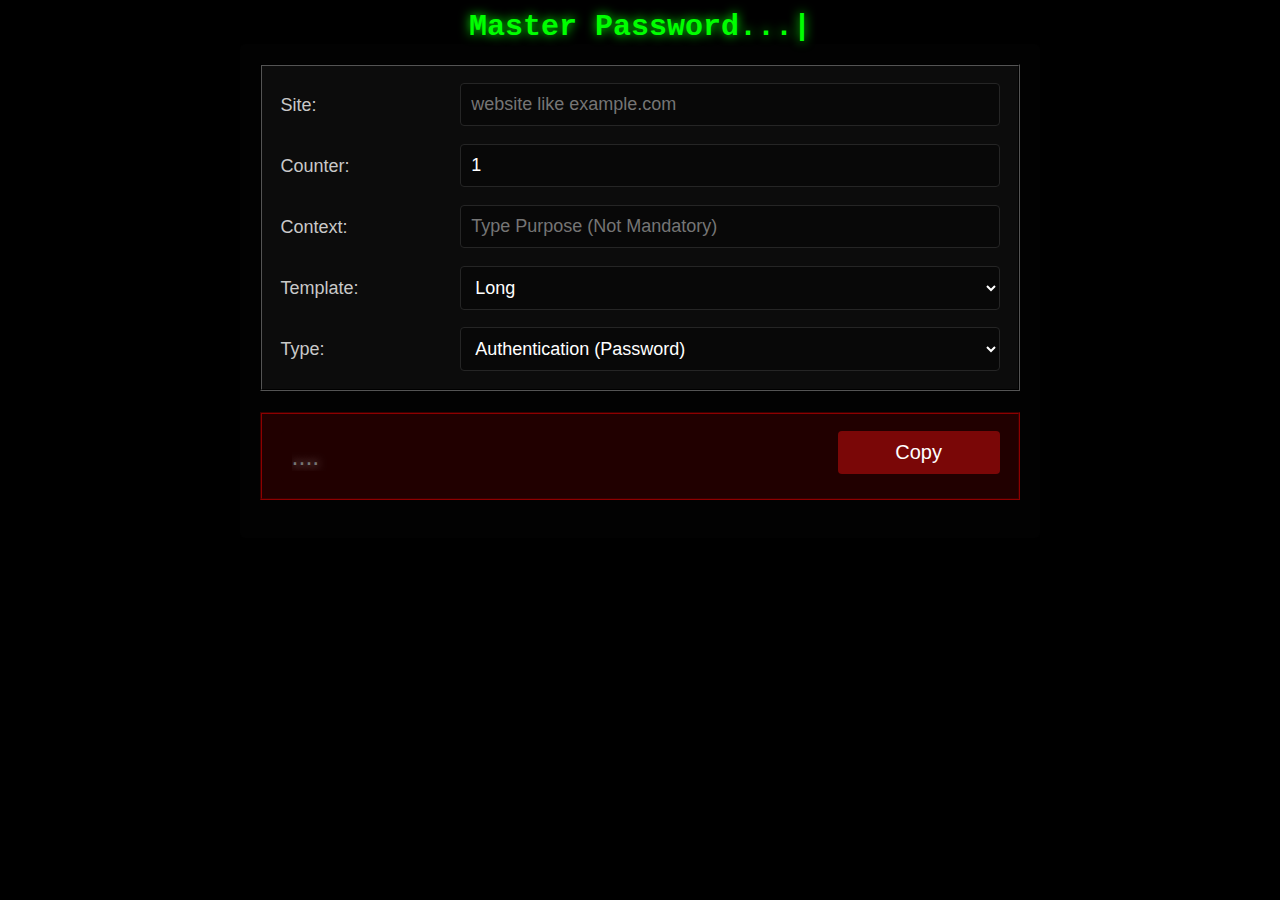
==== page2.html @ f3d77e1e "Add files via upload" ====
<html>

<head>
    <title>Master Password</title>
    <meta name="viewport" content="width=device-width, initial-scale=1">
    <link rel="stylesheet" href="app.css">
    <script src="app.js"></script>
    <link rel="manifest" href="manifest.json" />
</head>

<body onload="page2Load()">
    <div>
        <center class="apptitle">Master Password...|</center>
    </div>
    <div class="container">
        <form>
            <fieldset class="blacksection">
                <div class="row">
                    <div class="col-25">
                        <label>Site:</label>
                    </div>
                    <div class="col-75">
                        <input id="site" type="text"  name="site" required placeholder="website like example.com" >
                    </div>
                </div>

                <div class="row">
                    <div class="col-25">
                        <label>Counter:</label>
                    </div>
                    <div class="col-75">
                        <input id="counter"  type="number" name="counter" required min=1 max=4294967295 value=1 >
                    </div>
                </div>

                <div class="row">
                    <div class="col-25">
                        <label>Context:</label>
                    </div>
                    <div class="col-75">
                        <input id="context" type="text"  name="context" placeholder="Type Purpose (Not Mandatory)"
                            onchange="calculateUnit()">
                    </div>
                </div>

                <div class="row">
                    <div class="col-25">
                        <label>Template:</label>
                    </div>
                    <div class="col-75">
                        <select id="template" name="template" required>
                            <option value="maximum">Maximum</option>
                            <option value="long" selected>Long</option>
                            <option value="medium">Medium</option>
                            <option value="basic">Basic</option>
                            <option value="short">Short</option>
                            <option value="pin">PIN</option>
                            <option value="name">Name</option>
                            <option value="phrase">Phrase</option>
                        </select>
                    </div>
                </div>

                <div  class="row">
                    <div class="col-25">
                        <label>Type:</label>
                    </div>
                    <div class="col-75">
                        <select id="type" name="type" required>
                            <option value="identification">Identification (Username)</option>
                            <option value="authentication" selected="">Authentication (Password)</option>
                            <option value="recovery">Recovery (Security Answer)</option>
                        </select>
                    </div>
                </div>
            </fieldset>
            <br>
            <fieldset class="redsection">

                <div class="row">
                    <div class="col-75">
                        <input class="pass" type="text" id="genPass" placeholder="...." readonly value="">
                    </div>
                    <div class="col-25">
                        <input type="button" value=" Copy " class="copyButton" onclick="copyClipboard()">
                    </div>
                </div>


            </fieldset>
        </form>
    </div>

    <script>


    </script>


<p><code class="error"><noscript>You must have JavaScript enabled for this page to
    work.</noscript></code></p>
<script>
    // Test for required ES6 features
    // This test must be in a seperate script tag as they are
    // language features and ES5 parsers will hard-fail otherwise

    // If the ES6 class, let, destructive assignment and rest arguments
    // are supported, this will be successful and ES6 files will be loaded
    // rather than the transpiled files
    class $ES6 { constructor() { let b = true; this.b = b; } }
    const [canES6] = ((...args) => args)(new $ES6().b);
    </script>
    <script>
        // If the needed ES6 features aren't supported the ES6 to ES5
        // transpiled files will be loaded instead
        var esdir = (typeof canES6 !== "undefined" && canES6) ? "" : "es5/";

        // If setImmediate is not implemented we include the polyfill
        window.setImmediate || document.write("<script src=" + esdir + "setImmediate-polyfill.js><\/script>");

        // If Typed Arrays are not supported we include the polyfill
        // https://github.com/inexorabletash/polyfill
        window.ArrayBuffer || document.write("<script src=typedarray-polyfill.js><\/script>");

        // If TextEncoder is not supported we include the polyfill
        // https://github.com/inexorabletash/text-encoding
        window.TextEncoder || document.write("<script src=encoding-polyfill.js><\/script>");

        // If Promise is not supported we include the polyfill
        // https://github.com/taylorhakes/promise-polyfill
        window.Promise || document.write("<script src=promise-polyfill.js><\/script>");

        // Alias window.crypto.subtle with window.crypto.webkitSubtle if
        // the latter but not the former is supported
        if (!window.crypto.subtle && window.crypto.webkitSubtle) {
            window.crypto.subtle = window.crypto.webkitSubtle;
        }

        // If Web Crypto API is not supported we include a JS crypto library
        // https://code.google.com/p/crypto-js/
        if (!window.crypto.subtle) {
            document.write(
                "<script src=https://cdnjs.cloudflare.com/ajax/libs/crypto-js/3.1.2/rollups/hmac-sha256.js><\/script>"
            );
            document.write(
                "<script src=https://cdnjs.cloudflare.com/ajax/libs/crypto-js/3.1.2/rollups/pbkdf2.js><\/script>");
            document.write(
                "<script src=https://cdnjs.cloudflare.com/ajax/libs/crypto-js/3.1.2/components/lib-typedarrays-min.js><\/script>"
            );
        }

        // If MAX_SAFE_INTEGER (ES6) is not defined, define it
        if (!Number.MAX_SAFE_INTEGER) {
            Number.MAX_SAFE_INTEGER = Math.pow(2, 53) - 1;
        }

        // If your borwser needs a lot of polyfills consider upgrading
        // to a more modern feature rich browser, if you are a browser
        // developer considering adding these much needed features already!
        // :D

        // Include the scrypt implementation
        document.write("<script src=" + esdir + "lib/pbkdf2.js><\/script>");
        document.write("<script src=" + esdir + "lib/scrypt.js><\/script>");

        // Include the MPW class
        document.write("<script src=" + esdir + "lib/mpw.js><\/script>");
    </script>
</body>

</html>
---- app.css ----
* {
    box-sizing: border-box;
}

body {
    margin: auto;
    max-width: 800px;
    font-family: Arial;
    font-size: 18px;
    background-color:#000000;
    color: #c9c9c9;
}

.apptitle{
  font-size: 30px;
  font-weight: bolder;
  padding: 10px 0px 0px 0px;
  background-color: #000;
  text-align: center;
  font-family: 'Courier New', Courier, monospace;
  color:#0f0;
  text-shadow: 0 0 11px #06ff06;

}

input[type=text],input[type=password], input[type=number],
select,
textarea {
    width: 100%;
    padding: 10px 10px;
    border: 1px solid #252525;
    border-radius: 4px;
    resize: vertical;
    font-size: 18px;
    background-color: #080808;
    color: #FFF;
}

input:focus,
select:focus,
textarea:focus,
button:focus {
    outline: none;
}

label {
    padding: 12px 12px 12px 0;
    display: inline-block;
}

.loginButton {
    background-color: #0452aa;
    color: white;
    padding: 20px 20px;
    border: 0px solid #000000;
    border-radius: 4px;
    cursor: pointer;
    /*float:right;*/
    font-size: 20px;
    width: 50%;
}

.copyButton {
    background-color: #7a0707;
    color: white;
    padding: 10px 10px ;
    border: 0px solid #000000;
    border-radius: 4px;
    cursor: pointer;
    float:right;
    font-size: 20px;
    width: 90%;
}

input[type=button]:hover {
    background-color: #45a049;
}

.container {
    border-radius: 5px;
    background-color: #020202;
    padding: 20px;
    max-width: 800px;
}

.col-25 {
    float: left;
    width: 25%;
    margin-top: 6px;
}

.col-75 {
    float: left;
    width: 75%;
    margin-top: 6px;
}

.col-100 {
    float: left;
    width: 75%;
    margin-top: 26px;
}

/* Clear floats after the columns */
.row:after {
    content: "";
    display: table;
    clear: both;
}

.row {
    border: 5px solid transparent;  
}

.row-center{
    border: 15px solid transparent;
    text-align: center;
}

.red {
    color: #ff0000 !important;
    background-color: #210000 !important;
    border-color: #510000 !important;
}

.pass{
    text-shadow: 0 0 10px #ffffff;
    font-size: 25px !important;
    background-color: #210000 !important;
    border-color: #210000 !important;
}

.green {
    color: #00ff00 !important;
    background-color: #002100 !important;
    border-color: #005100 !important;
}

/*field set sections */
.blacksection{
  margin: 0px;background: #0c0c0c;border-color: #000000;
}

.redsection{
  margin: 0px;background: #210000;border-color: #8d0000;
}

.greensection{
  margin: 0px;background: #002100;border-color: #008b00;
}



/* Responsive layout - when the screen is less than 600px wide, make the two columns stack on top of each other instead of next to each other */
@media screen and (max-width: 600px) {

    .col-25,
    .col-75,
    input[type=button] {
        width: 100%;
        margin-top: 0;
    }
}
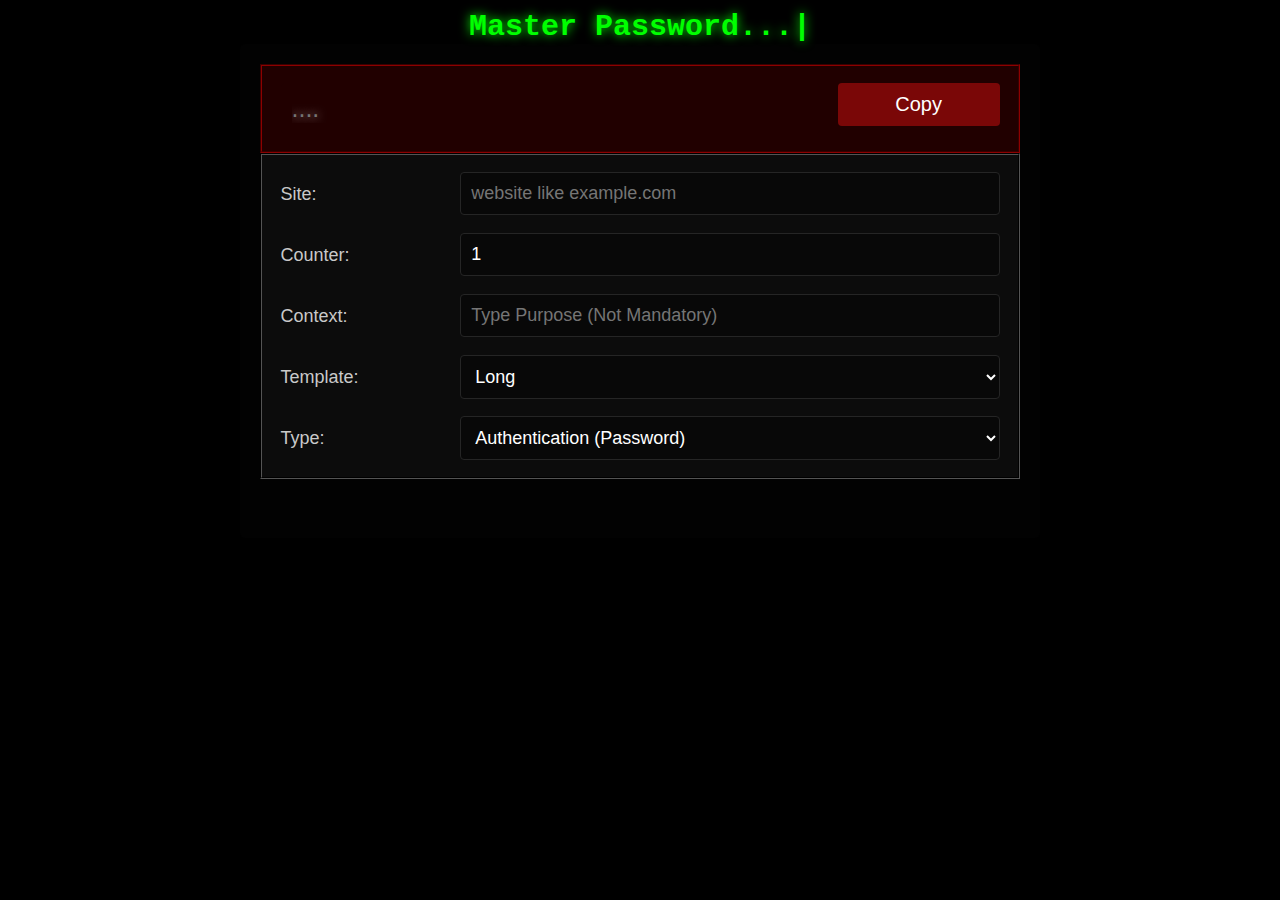
==== commit fd2dea4e: "Update page2.html" ====
--- a/page2.html
+++ b/page2.html
@@ -14,6 +14,17 @@
     </div>
     <div class="container">
         <form>
+            <fieldset class="redsection">
+
+                <div class="row">
+                    <div class="col-75">
+                        <input class="pass" type="text" id="genPass" placeholder="...." readonly value="">
+                    </div>
+                    <div class="col-25">
+                        <input type="button" value=" Copy " class="copyButton" onclick="copyClipboard()">
+                    </div>
+                </div>
+            </fieldset>
             <fieldset class="blacksection">
                 <div class="row">
                     <div class="col-25">
@@ -75,19 +86,7 @@
                 </div>
             </fieldset>
             <br>
-            <fieldset class="redsection">
-
-                <div class="row">
-                    <div class="col-75">
-                        <input class="pass" type="text" id="genPass" placeholder="...." readonly value="">
-                    </div>
-                    <div class="col-25">
-                        <input type="button" value=" Copy " class="copyButton" onclick="copyClipboard()">
-                    </div>
-                </div>
-
-
-            </fieldset>
+            
         </form>
     </div>
 
@@ -168,4 +167,4 @@
     </script>
 </body>
 
-</html>+</html>
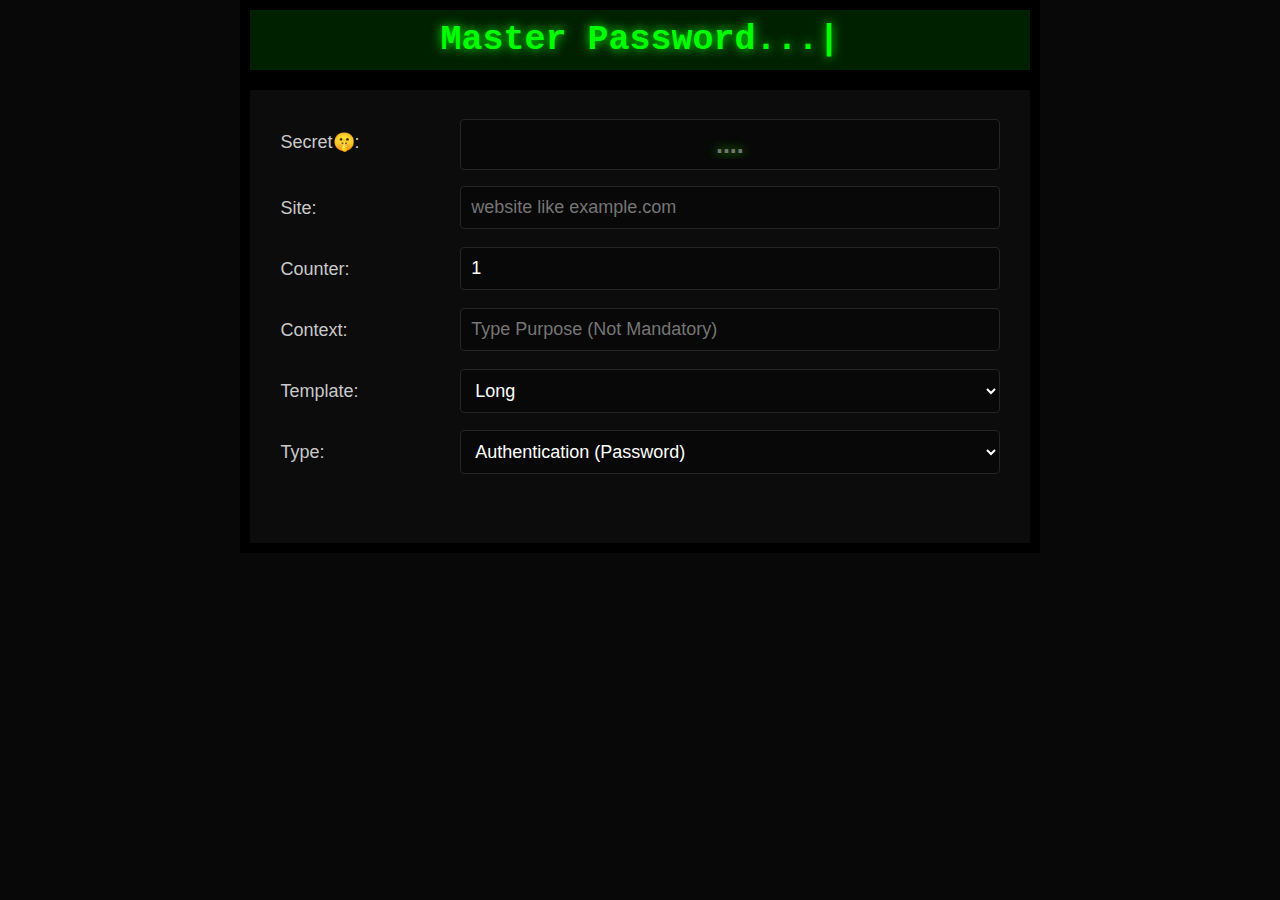
==== commit 802637a7: "Add files via upload" ====
--- a/page2.html
+++ b/page2.html
@@ -9,29 +9,28 @@
 </head>
 
 <body onload="page2Load()">
-    <div>
-        <center class="apptitle">Master Password...|</center>
-    </div>
+    <div class="apptitle">Master Password...|</div>
     <div class="container">
         <form>
-            <fieldset class="redsection">
+            <fieldset class="form">
+               
+                    <div class="row">
+                        <div class="col-25">
+                            <label class="copyButton1 " onclick="copyClipboard()">Secret🤫:</label>
+                            <input type="button" value="📝COPY" class="copyButton hide" >
+                        </div>
+                        <div class="col-75">
+                            <input class="pass1" type="text" id="genPass" placeholder="...." readonly value="">
+                        </div>
 
-                <div class="row">
-                    <div class="col-75">
-                        <input class="pass" type="text" id="genPass" placeholder="...." readonly value="">
                     </div>
-                    <div class="col-25">
-                        <input type="button" value=" Copy " class="copyButton" onclick="copyClipboard()">
-                    </div>
-                </div>
-            </fieldset>
-            <fieldset class="blacksection">
+   
                 <div class="row">
                     <div class="col-25">
                         <label>Site:</label>
                     </div>
                     <div class="col-75">
-                        <input id="site" type="text"  name="site" required placeholder="website like example.com" >
+                        <input id="site"  type="text"  name="site" required placeholder="website like example.com" >
                     </div>
                 </div>
 
@@ -86,7 +85,7 @@
                 </div>
             </fieldset>
             <br>
-            
+
         </form>
     </div>
 
@@ -167,4 +166,4 @@
     </script>
 </body>
 
-</html>
+</html>--- a/app.css
+++ b/app.css
@@ -7,20 +7,20 @@
     max-width: 800px;
     font-family: Arial;
     font-size: 18px;
-    background-color:#000000;
+    background-color:#080808;
     color: #c9c9c9;
 }
 
 .apptitle{
-  font-size: 30px;
+  font-size: 35px;
   font-weight: bolder;
-  padding: 10px 0px 0px 0px;
-  background-color: #000;
+  padding: 10px 10px;
+  background-color: #002100;
   text-align: center;
   font-family: 'Courier New', Courier, monospace;
   color:#0f0;
   text-shadow: 0 0 11px #06ff06;
-
+  border: 10px solid #000;
 }
 
 input[type=text],input[type=password], input[type=number],
@@ -49,39 +49,70 @@
 }
 
 .loginButton {
-    background-color: #0452aa;
+    background-color: #040953;
     color: white;
     padding: 20px 20px;
     border: 0px solid #000000;
-    border-radius: 4px;
+    border-radius: 24px;
     cursor: pointer;
     /*float:right;*/
     font-size: 20px;
-    width: 50%;
+    width: 75%;
+    text-shadow: 0 0 11px #06ff06;
+    float: right;
 }
 
 .copyButton {
-    background-color: #7a0707;
-    color: white;
-    padding: 10px 10px ;
+    padding: 10px 20px ;
+    border-radius: 8px;
+    text-align: left;
+    float: left;
     border: 0px solid #000000;
-    border-radius: 4px;
     cursor: pointer;
-    float:right;
+    color: #EEE;
     font-size: 20px;
-    width: 90%;
-}
-
-input[type=button]:hover {
-    background-color: #45a049;
+    width: 80%;
+    background-color: #031d0500;
+}
+
+.copy{
+    background-color: #04700d;
+    padding: 0px 20px;
+    color:rgb(0, 255, 0);
+}
+
+.copyButton:hover {
+    background-color: #052e09;
+    text-shadow: 0 0 11px #06ff06;
+}
+
+.underline{
+    border-top: 0px transparent !important;
+    border-bottom: 1px solid #00ff00 !important;
+    border-left: 1px solid transparent !important;
+    border-right: 1px solid transparent !important;
+    
 }
 
 .container {
-    border-radius: 5px;
-    background-color: #020202;
-    padding: 20px;
+    border-radius: 0px;
+    background-color:#0c0c0c;
+    padding: 10px;
     max-width: 800px;
-}
+    /*width: 1400px;*/
+    top:0%;
+    position:relative;
+    border: 10px solid #000;
+}
+
+.center {
+    margin: 0;
+    position: absolute;
+    top: 50%;
+    /*left: 50%;*/
+    -ms-transform: translate(-50%, -50%);
+    transform: translate(-50%, -50%);
+  }
 
 .col-25 {
     float: left;
@@ -124,10 +155,21 @@
 }
 
 .pass{
-    text-shadow: 0 0 10px #ffffff;
+    text-shadow: 0 0 10px #3cff00;
+    font-size: 30px !important;
+    border-color: #210000 !important;
+    max-width: 600px;
+    background-color: transparent !important;
+    color:rgb(210, 255, 210) !important;
+    text-align: center !important;
+}
+
+.pass1{
+    text-shadow: 0 0 11px #3cff00;
+    background-color: #002100;
+    text-align: center;
+    font-weight: bold;
     font-size: 25px !important;
-    background-color: #210000 !important;
-    border-color: #210000 !important;
 }
 
 .green {
@@ -136,13 +178,20 @@
     border-color: #005100 !important;
 }
 
+.hide{
+    display: none;
+}
+
 /*field set sections */
+.form{
+    margin: 0px;background: transparent;border-color: #0000;
+  }
 .blacksection{
   margin: 0px;background: #0c0c0c;border-color: #000000;
 }
 
 .redsection{
-  margin: 0px;background: #210000;border-color: #8d0000;
+  margin: 0px;background: #002100;border-color: #008b00;
 }
 
 .greensection{
@@ -160,4 +209,7 @@
         width: 100%;
         margin-top: 0;
     }
+
+
+    
 }